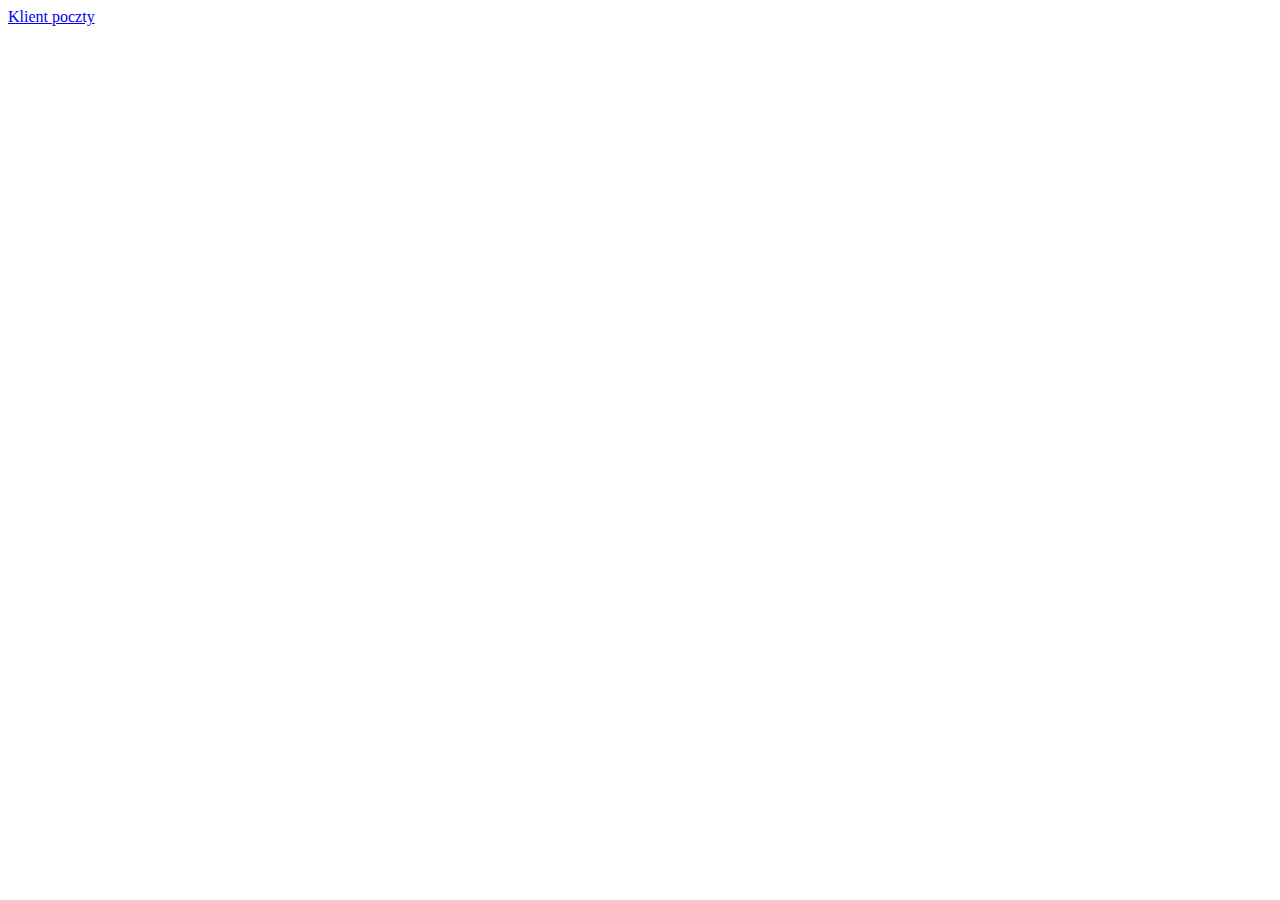
==== index.html @ 31aca435 "klient poczty project started" ====
<!DOCTYPE html>
<html lang="en">

<head>
    <meta charset="UTF-8">
    <meta name="viewport" content="width=device-width, initial-scale=1.0">
    <title>Projekty</title>
</head>

<body>
    <a href="src/klient-poczty/index.html">
    Klient poczty
</a>
</body>

</html>
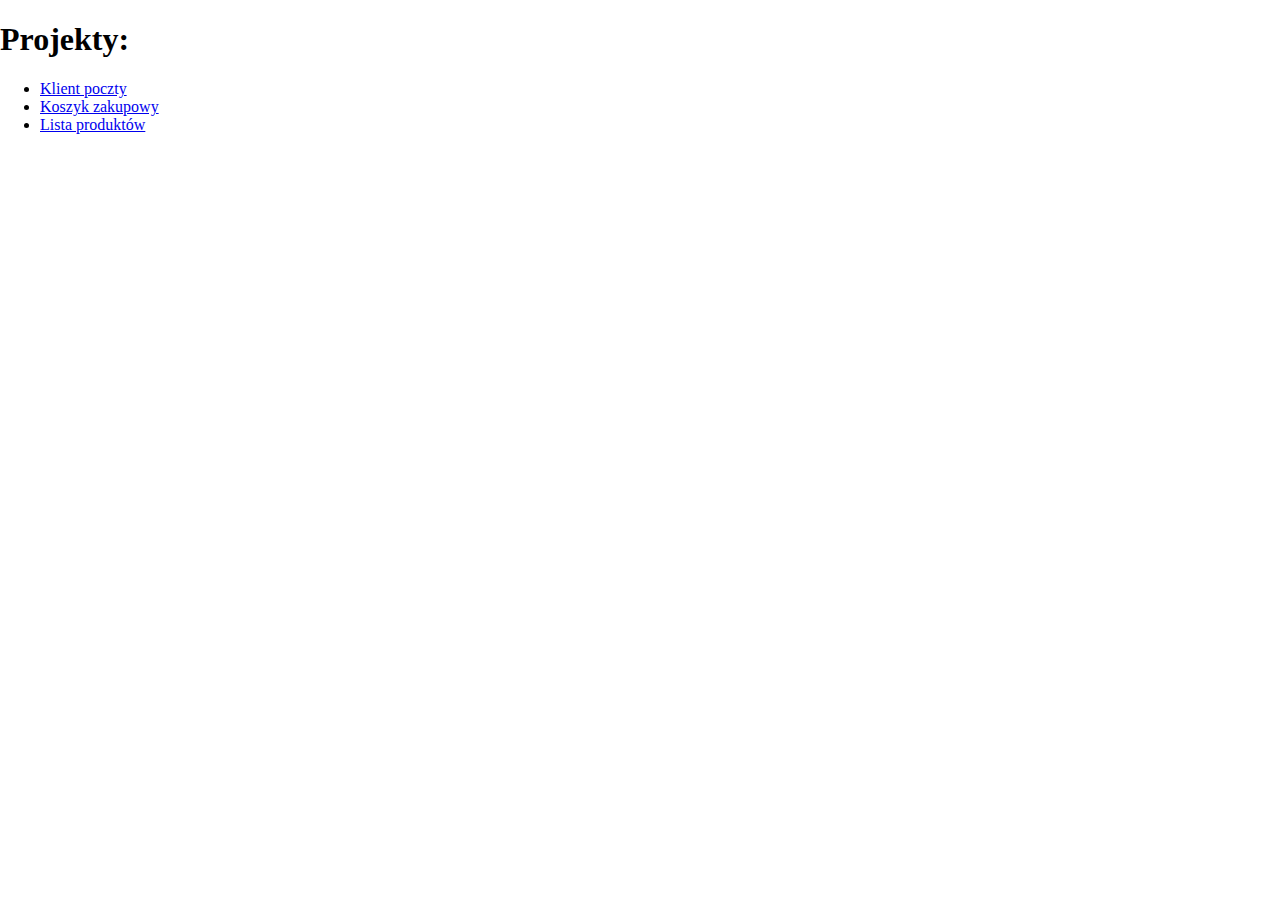
==== commit 731ed554: "koszyk zakupowy, lista produktów projects started" ====
--- a/index.html
+++ b/index.html
@@ -5,12 +5,16 @@
     <meta charset="UTF-8">
     <meta name="viewport" content="width=device-width, initial-scale=1.0">
     <title>Projekty</title>
+    <link rel="stylesheet" href="css/normalize.css">
 </head>
 
 <body>
-    <a href="src/klient-poczty/index.html">
-    Klient poczty
-</a>
+    <h1>Projekty:</h1>
+    <ul>
+        <li><a href="src/klient-poczty/index.html">Klient poczty</a></li>
+        <li><a href="src/koszyk-zakupowy/index.html">Koszyk zakupowy</a></li>
+        <li><a href="src/lista-produktów/index.html">Lista produktów</a></li>
+    </ul>
 </body>
 
 </html>